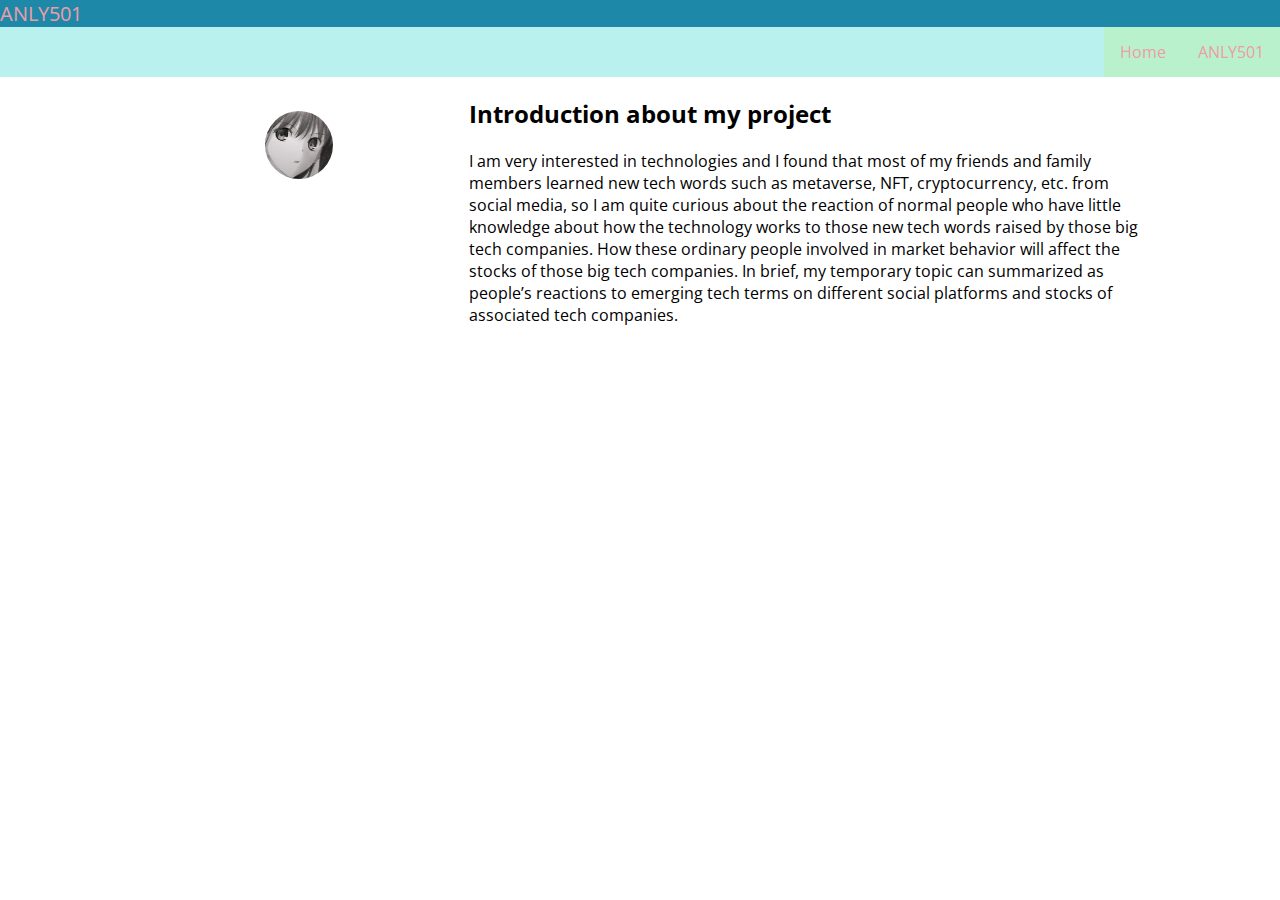
==== page/introduction.html @ b3518dc7 "add more pages for introduction and data" ====
<! DOCTYPE html>
<html>
    <head>
        <title>
            Yihan Bian's website
        </title>
        <link rel="stylesheet" href="../style.css" />
        </head>
    <body>
        <nav class="navContainer">
            <h1 class="navTitle"> ANLY501 </h1>
            <ul class="menu">
                <li class="item" id="nav-home"><a href="../index.html">Home</a></li>
                <li class="item hassubmenu dropdown">
                    <a tabindex="0">ANLY501</a>
                    <div class="dropdown-content item">
                        <a href="https://github.com/GUaccountBian">Code</a>
                        <a href="index.html">Data</a>
                        <a href="introduction.html">Introduction</a>
                        <a href="index.html">Data Gathering</a>
                        <a href="index.html">Data cleaning</a>
                        <a href="index.html">Exploring Data</a>
                        <a href="index.html">Naive Bayes</a>
                        <a href="index.html">Decision Trees</a>
                        <a href="index.html">SVM</a>
                        <a href="index.html">Clustering</a>
                        <a href="index.html">ARM and Networking</a>
                        <a href="index.html">Conclusions</a>
                    </div>
                </li>
            </ul>
        </nav>
        <div class="u-flex-introduction">
            <section class="subContainer1-introduction">
                <div class="avatarContainer-introduction">
                    <div class="avatar-introduction"></div>
                </div>
            </section>
            <section class="subContainer2-introduction">
                <h2 class="u-textCenter">Introduction about my project</h2>
                <p class="u-textLeft">I am very interested in technologies and I found that most of my friends and family members learned new tech words such as metaverse, NFT, cryptocurrency, etc. from social media, so I am quite curious about the reaction of normal people who have little knowledge about how the technology works to those new tech words raised by those big tech companies. How these ordinary people involved in market behavior will affect the stocks of those big tech companies. In brief, my temporary topic can summarized as people’s reactions to emerging tech terms on different social platforms and stocks of associated tech companies.</p>
            </section>
        </div>
    </body>
</html>
---- style.css ----
@import url('https://fonts.googleapis.com/css2?family=Open+Sans:wght@300;500&display=swap');

:root {
    --primary: #396dff;
    --grey: #f7f7f7;
    --white: #fff;
    --m1: #ee9ca7;
    --m2: #1e88a8;
    --m3: #e98b2a;
    --m4: #ff8000;
    --m5: #d9b8f1;
    --m6: #b8f1cc;
    --m7: #b8f1ed;

    --xs: 4px;
    --s: 8px;
    --m: 16px;
    --l: 24px;
}

.name {
    text-align: center;
}

.u-textCenter {
    text-align: left;
}

.u-textLeft {
    text-align: left;
}

body {
    font-family: 'Open Sans', sans-serif;
    margin: 0;
}

.navTitle {
    color: var(--m1);
    background-color: var(--m2);
    font-size: 20px;
    /* Below cancels out some of the default styling */
    margin: 0;
    font-weight: normal;
}

.navContainer {
    padding: 0;
}

img.avatar {
    max-width: 100%;
    border-radius: var(--m);
}

.menu {
    list-style-type: none;
    display: flex;
    justify-content: flex-end;
    flex-wrap: nowrap;
    padding: 0;
    margin: 0;
    background-color: var(--m7);
}

.submenu {
    list-style-type: none;
}

.dropdown {
    position: relative;
    display: inline-block;
}

.dropdown-content {
    right: 0;
    display: none;
    position: absolute;
    background-color: var(--m6);
    min-width: 160px;
    box-shadow: 0px 8px 16px 0px rgba(0,0,0,0.2);
    padding: 0;
    z-index: 1;
}

.dropdown:hover .dropdown-content {
    display: block;
    flex-wrap: nowrap;
    text-align: center;
    border-radius: 2%;
}

li a {
    display: inline-block;
    padding: 14px 16px;
    text-align: center;
    color: var(--m1);
    background-color: var(--m6);
    text-decoration: none;
    transition: all 0.3s ease 0s;
}

.item {
    padding: 0;
}

li a:hover {
    color: var(--m5);
    background-color: var(--m7);
}

.avatarContainer {
    padding: 0 35%;
}

.avatar {
    max-width: 100%;
    width: 40%;
    height: auto;
    display: block;

    padding-top: 40%;

    border-radius: 50%;

    background-image: url(images/qingzi.png);

    background-position-y: center;
    background-position-x: center;
    background-repeat: no-repeat;

    background-size: cover;

    margin: 0 auto;
}

.avatarContainer-introduction {
    padding: 10% 40%;
}

.avatar-introduction {
    max-width: 100%;
    width: 100%;
    height: auto;
    display: block;

    padding-top: 100%;

    border-radius: 50%;

    background-image: url(images/qingzi.png);

    background-position-y: center;
    background-position-x: center;
    background-repeat: no-repeat;

    background-size: cover;

    margin: 0 auto;
}

.u-flex {
    display: flex;
    gap: 10px 0px;
    padding-left: 5%;
    padding-right: 5%;
}

.subContainer1 {
    flex-grow: 2;
    flex-basis: 0;
}

.subContainer2 {
    flex-grow: 3;
    flex-basis: 0;
}

.u-flex-introduction {
  display: flex;  
  padding-left: 10%;
  padding-right: 10%;
}

.subContainer1-introduction {
    flex-grow: 1;
    flex-basis: 0;
}

.subContainer2-introduction {
    flex-grow: 2;
    flex-basis: 0;
}

.selfie {
    display: block;
    max-width: 100%;
    width: 100%;
    height: auto;
}
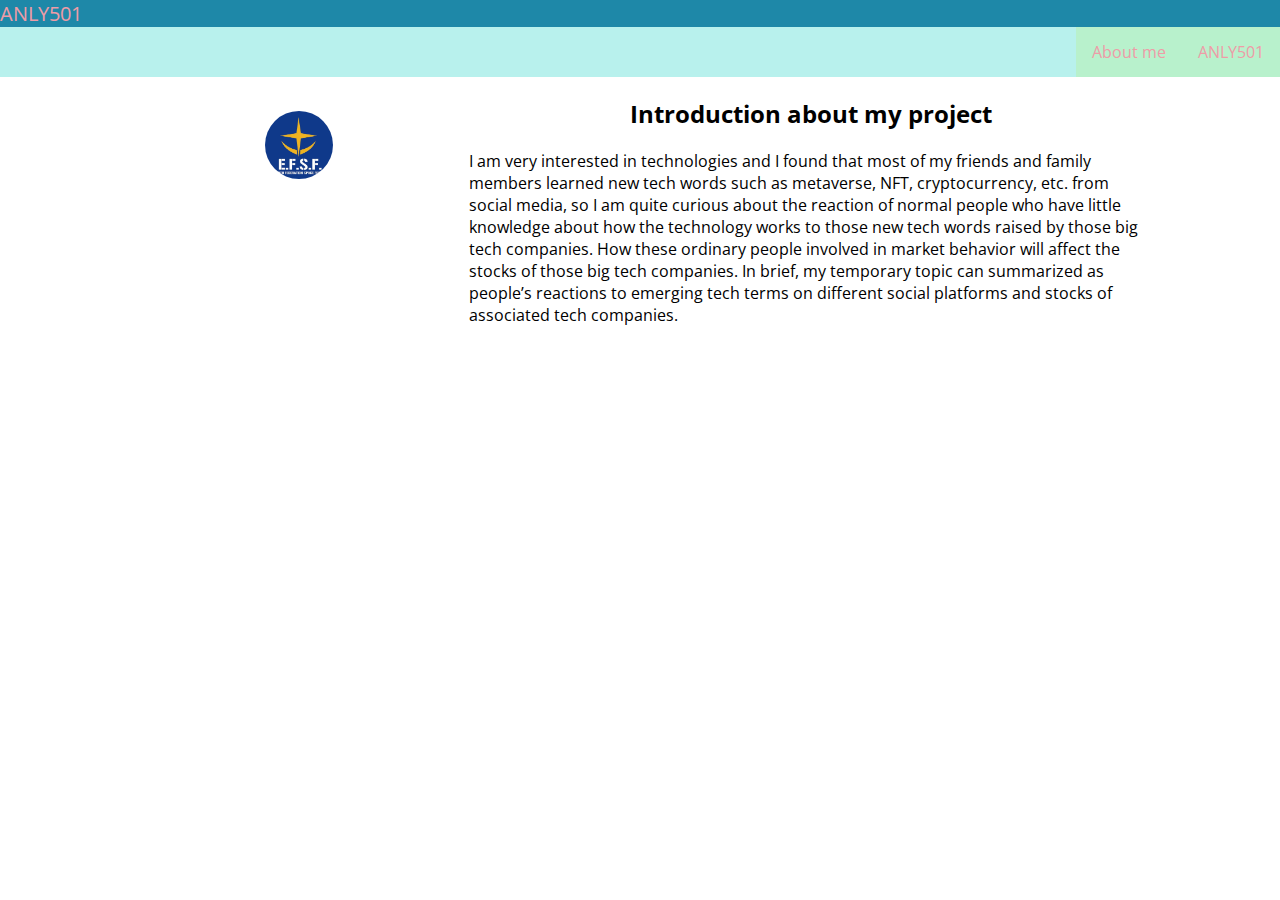
==== commit f657cdcd: "add Info and description" ====
--- a/page/introduction.html
+++ b/page/introduction.html
@@ -10,7 +10,7 @@
         <nav class="navContainer">
             <h1 class="navTitle"> ANLY501 </h1>
             <ul class="menu">
-                <li class="item" id="nav-home"><a href="../index.html">Home</a></li>
+                <li class="item" id="nav-home"><a href="../index.html">About me</a></li>
                 <li class="item hassubmenu dropdown">
                     <a tabindex="0">ANLY501</a>
                     <div class="dropdown-content item">
--- a/style.css
+++ b/style.css
@@ -24,7 +24,7 @@
 }
 
 .u-textCenter {
-    text-align: left;
+    text-align: center;
 }
 
 .u-textLeft {
@@ -124,7 +124,7 @@
 
     border-radius: 50%;
 
-    background-image: url(images/qingzi.png);
+    background-image: url(images/efsf-logo.png);
 
     background-position-y: center;
     background-position-x: center;
@@ -149,7 +149,7 @@
 
     border-radius: 50%;
 
-    background-image: url(images/qingzi.png);
+    background-image: url(images/efsf-logo.png);
 
     background-position-y: center;
     background-position-x: center;
@@ -198,4 +198,8 @@
     max-width: 100%;
     width: 100%;
     height: auto;
+}
+
+.contactInfo {
+    padding-left: 5%;
 }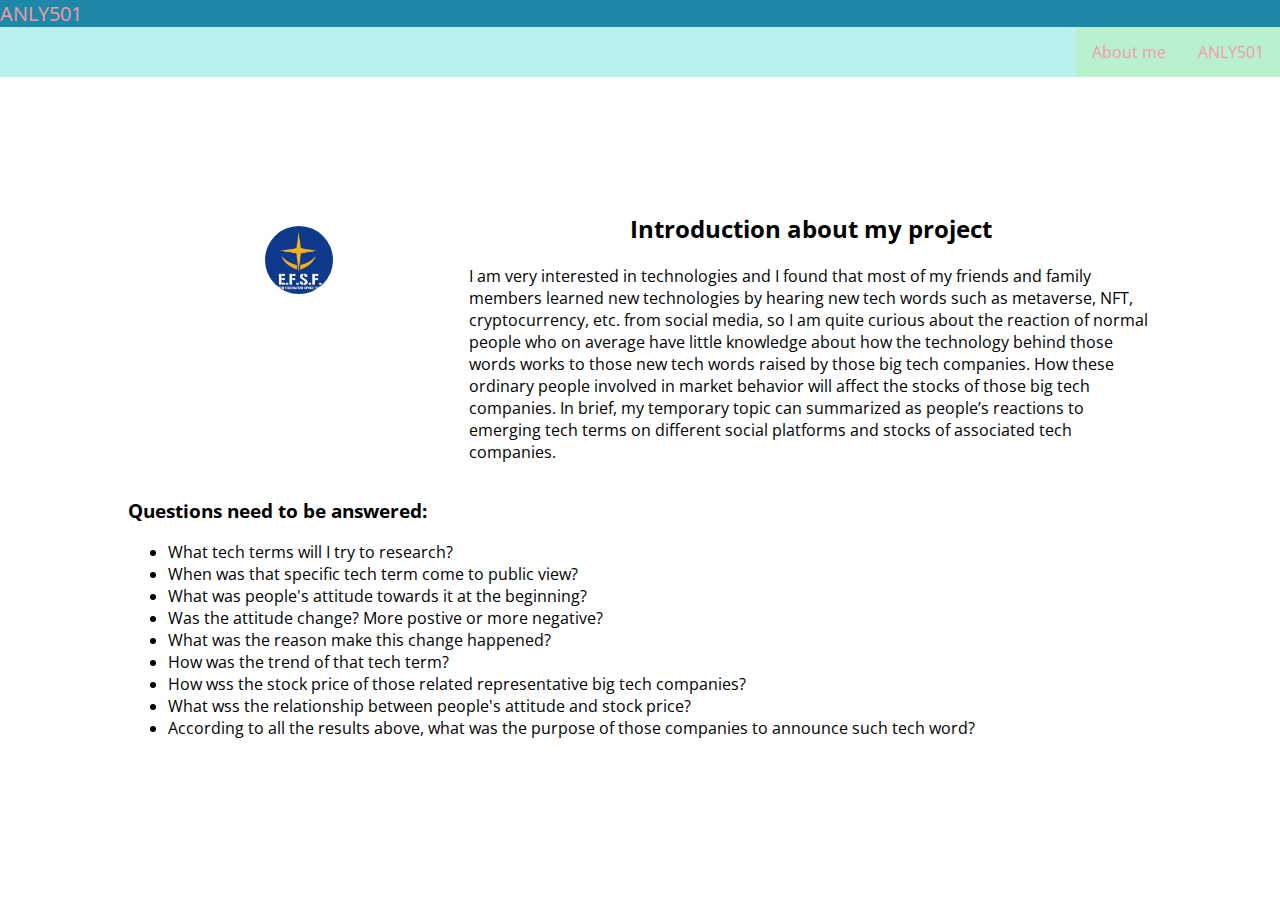
==== commit 2fd20a40: "style adjust" ====
--- a/page/introduction.html
+++ b/page/introduction.html
@@ -17,7 +17,7 @@
                         <a href="https://github.com/GUaccountBian">Code</a>
                         <a href="index.html">Data</a>
                         <a href="introduction.html">Introduction</a>
-                        <a href="index.html">Data Gathering</a>
+                        <a href="data_gathering.html">Data Gathering</a>
                         <a href="index.html">Data cleaning</a>
                         <a href="index.html">Exploring Data</a>
                         <a href="index.html">Naive Bayes</a>
@@ -38,8 +38,22 @@
             </section>
             <section class="subContainer2-introduction">
                 <h2 class="u-textCenter">Introduction about my project</h2>
-                <p class="u-textLeft">I am very interested in technologies and I found that most of my friends and family members learned new tech words such as metaverse, NFT, cryptocurrency, etc. from social media, so I am quite curious about the reaction of normal people who have little knowledge about how the technology works to those new tech words raised by those big tech companies. How these ordinary people involved in market behavior will affect the stocks of those big tech companies. In brief, my temporary topic can summarized as people’s reactions to emerging tech terms on different social platforms and stocks of associated tech companies.</p>
+                <p class="u-textLeft">I am very interested in technologies and I found that most of my friends and family members learned new technologies by hearing new tech words such as metaverse, NFT, cryptocurrency, etc. from social media, so I am quite curious about the reaction of normal people who on average have little knowledge about how the technology behind those words works to those new tech words raised by those big tech companies. How these ordinary people involved in market behavior will affect the stocks of those big tech companies. In brief, my temporary topic can summarized as people’s reactions to emerging tech terms on different social platforms and stocks of associated tech companies.</p>
             </section>
+        </div>
+        <div class="questions">
+            <h3>Questions need to be answered:</h3>
+            <ul>
+                <li>What tech terms will I try to research?</li>
+                <li>When was that specific tech term come to public view?</li>
+                <li>What was people's attitude towards it at the beginning?</li>
+                <li>Was the attitude change? More postive or more negative?</li>
+                <li>What was the reason make this change happened?</li>
+                <li>How was the trend of that tech term?</li>
+                <li>How wss the stock price of those related representative big tech companies?</li>
+                <li>What wss the relationship between people's attitude and stock price?</li>
+                <li>According to all the results above, what was the purpose of those companies to announce such tech word?</li>
+            </ul>
         </div>
     </body>
 </html>--- a/style.css
+++ b/style.css
@@ -47,6 +47,9 @@
 
 .navContainer {
     padding: 0;
+    position: fixed;
+    top: 0;
+    width: 100%;
 }
 
 img.avatar {
@@ -111,7 +114,9 @@
 }
 
 .avatarContainer {
-    padding: 0 35%;
+    padding-left: 35%;
+    padding-right: 35%;
+    padding-top: 15%;
 }
 
 .avatar {
@@ -179,6 +184,7 @@
 
 .u-flex-introduction {
   display: flex;  
+  padding-top: 15%;
   padding-left: 10%;
   padding-right: 10%;
 }
@@ -202,4 +208,12 @@
 
 .contactInfo {
     padding-left: 5%;
+}
+
+.questions {
+    padding-left: 10%;
+}
+
+.dataDescription {
+    padding: 8%;
 }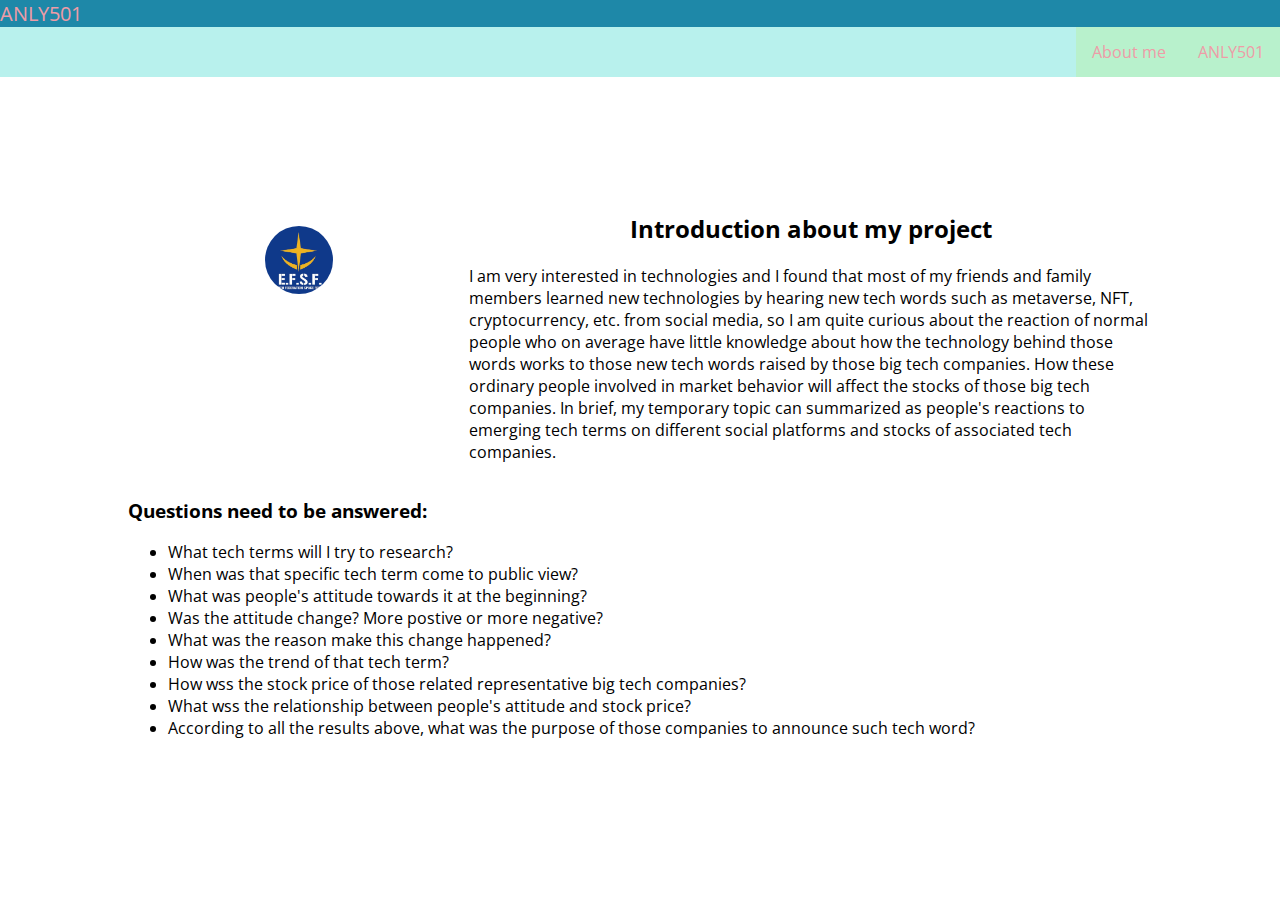
==== commit dac24d44: "style added" ====
--- a/page/introduction.html
+++ b/page/introduction.html
@@ -38,7 +38,7 @@
             </section>
             <section class="subContainer2-introduction">
                 <h2 class="u-textCenter">Introduction about my project</h2>
-                <p class="u-textLeft">I am very interested in technologies and I found that most of my friends and family members learned new technologies by hearing new tech words such as metaverse, NFT, cryptocurrency, etc. from social media, so I am quite curious about the reaction of normal people who on average have little knowledge about how the technology behind those words works to those new tech words raised by those big tech companies. How these ordinary people involved in market behavior will affect the stocks of those big tech companies. In brief, my temporary topic can summarized as people’s reactions to emerging tech terms on different social platforms and stocks of associated tech companies.</p>
+                <p class="u-textLeft">I am very interested in technologies and I found that most of my friends and family members learned new technologies by hearing new tech words such as metaverse, NFT, cryptocurrency, etc. from social media, so I am quite curious about the reaction of normal people who on average have little knowledge about how the technology behind those words works to those new tech words raised by those big tech companies. How these ordinary people involved in market behavior will affect the stocks of those big tech companies. In brief, my temporary topic can summarized as people's reactions to emerging tech terms on different social platforms and stocks of associated tech companies.</p>
             </section>
         </div>
         <div class="questions">
--- a/style.css
+++ b/style.css
@@ -116,7 +116,7 @@
 .avatarContainer {
     padding-left: 35%;
     padding-right: 35%;
-    padding-top: 15%;
+    padding-top: 10%;
 }
 
 .avatar {
